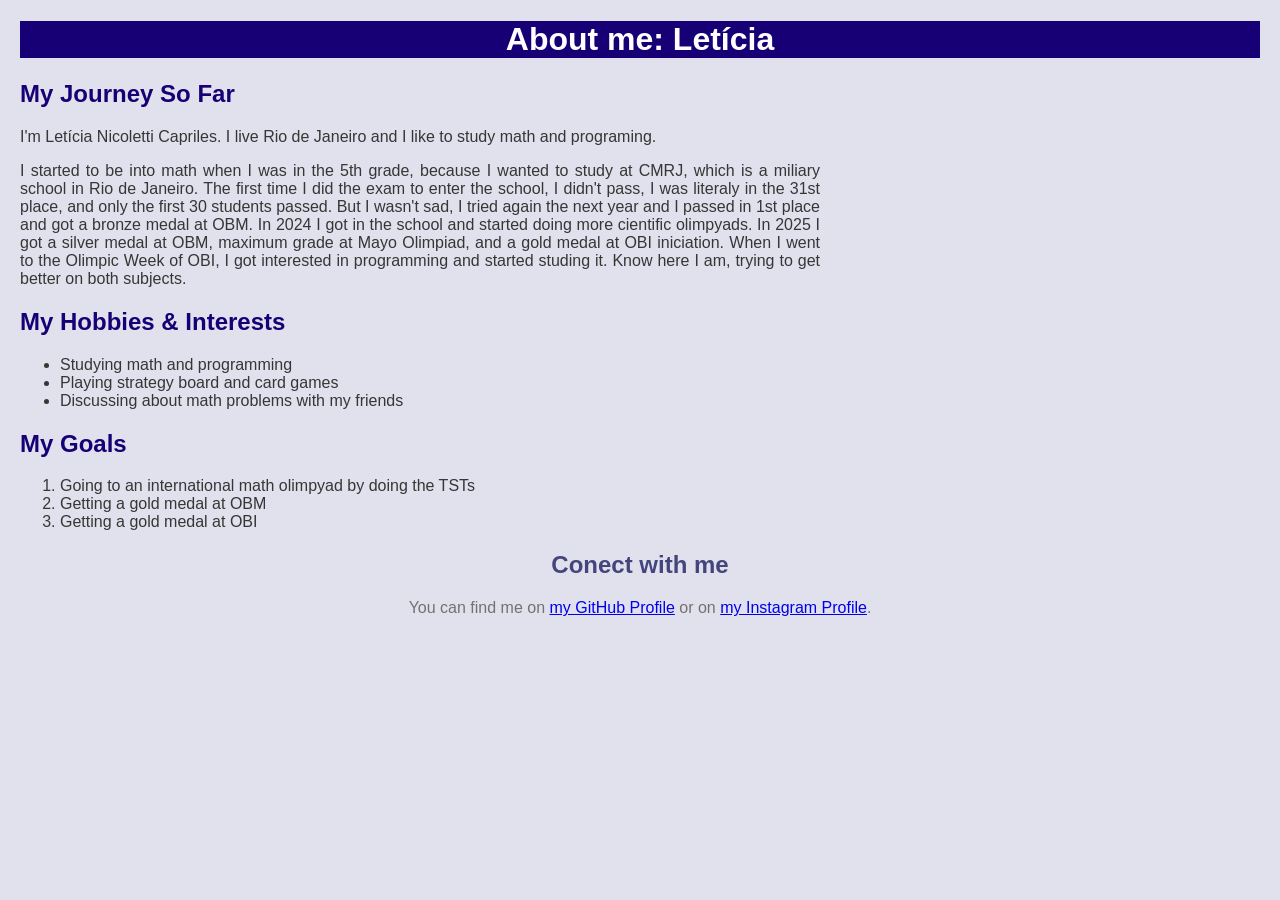
==== WebCourse/index.html @ 23c63da9 "Revise personal webpage content and links Updated the content of the personal webpage, including hob" ====
<!DOCTYPE html>
<html lang="eng">
 <head>
    <meta charset="UTF-8">
    <title>About Me- Letícia</title>
    <link rel="stylesheet" href="styles.css">
 </head>

 <body>

    <header>
    <h1>About me: Letícia</h1>
    </header>

    <section id="topico1">
    <h2>My Journey So Far</h2>
    <p>     I'm Letícia Nicoletti Capriles. I live Rio de Janeiro and I
         like to study math and programing. </p>
    <p>     I started to be into math when I was in the 5th grade, because
        I wanted to study at CMRJ, which is a miliary school in Rio de Janeiro.
        The first time I did the exam to enter the school, I didn't pass, I was
        literaly in the 31st place, and only the first 30 students passed.
        But I wasn't sad, I tried again the next year and I passed in 1st place and got a bronze medal at OBM.
        In 2024 I got in the school and started doing more cientific olimpyads.
        In 2025 I got a silver medal at OBM, maximum grade at Mayo Olimpiad, and a gold medal at OBI iniciation.
        When I went to the Olimpic Week of OBI, I got interested in programming
        and started studing it. Know here I am, trying to get better on both subjects. </p>
    </section>

    <section id="topico2">
    <h2>My Hobbies & Interests</h2>
    <ul>
        <li>Studying math and programming</li>
        <li>Playing strategy board and card games</li>
        <li>Discussing about math problems with my friends</li>
    </ul>
    </section>

    <section id="topico3">
    <h2>My Goals</h2>
    <ol>
        <li>Going to an international math olimpyad by doing the TSTs</li>
        <li>Getting a gold medal at OBM</li>
        <li>Getting a gold medal at OBI</li>
    </ol>
    </section>
    
    <footer>
    <h2>Conect with me</h2>
    <p>
        You can find me on <a href="https://github.com/LeticiaNic16" target="_blank">my GitHub Profile</a>
        or on <a href="https://www.instagram.com/raulrodrigocapriles?utm_source=qr&cplk=NmQzYWc5NzNvcWF3" target="_blank">my Instagram Profile</a>.
    </p>
    </footer>
 </body>
</html>
---- WebCourse/styles.css ----
body {
            font-family: Arial, sans-serif;
            margin: 20px;
            background-color:#E1E1ED;
        }

        header {
            color:white;
            background-color:#170075;
            font-family: 'Arial Black', sans-serif;
            text-align: center;
        }

        #topico1, #topico2, #topico3 {
            max-width: 800px;

        }

        #topico1 p, #topico2 ul, #topico3 ol {
            font-family: Arial, sans-serif;
            color:#363636;
            text-align: justify;
        }

        #topico1 h2, #topico2 h2, #topico3 h2 {
            color:#170075;
            font-family: 'Arial Black', sans-serif;
        }


        footer {
            text-align: center;

        }
        footer h2 {
            color:#45457d;
            font-family: 'Arial Black', sans-serif;
        }
        footer p {
            font-family: Arial, sans-serif;
            color:#727272;
        }
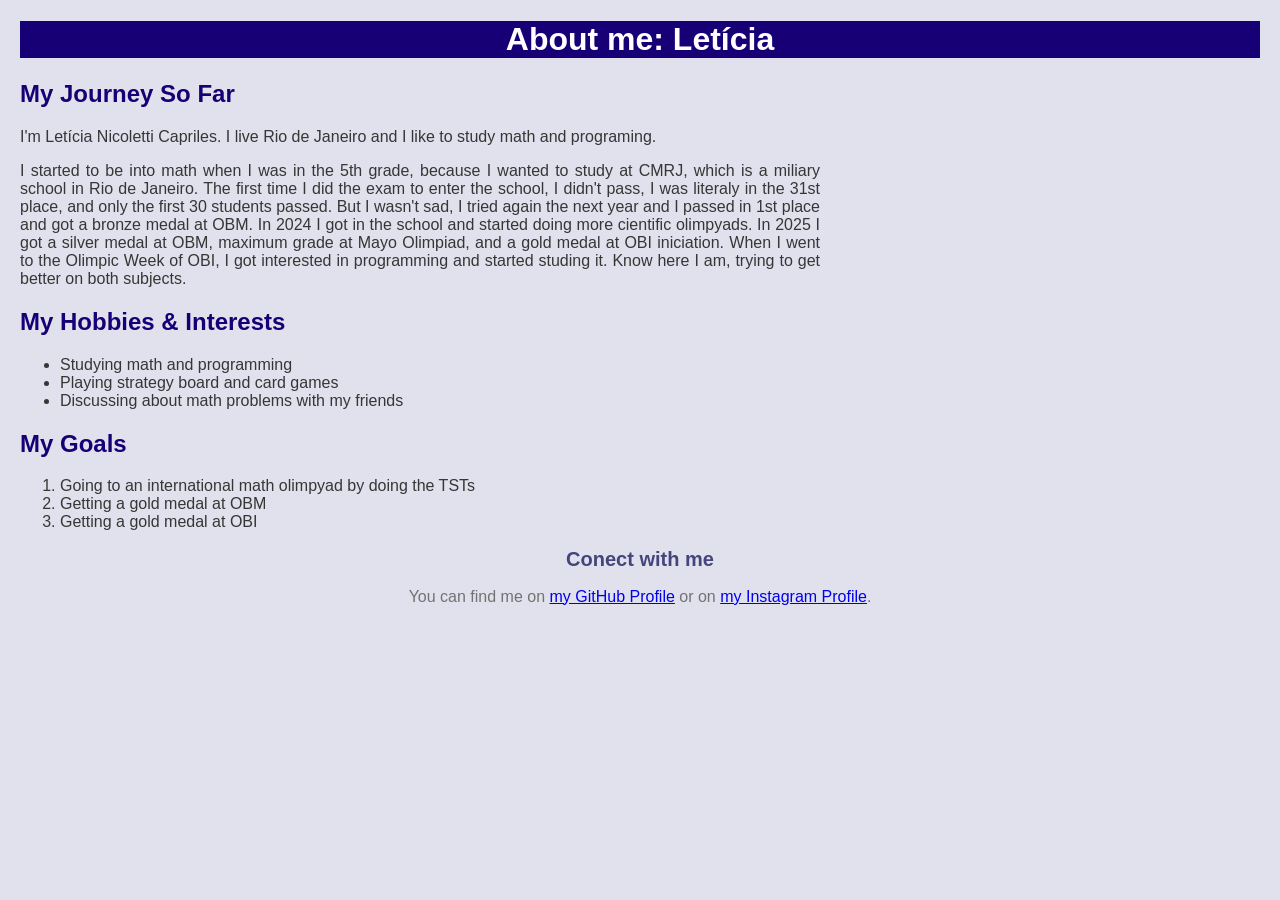
==== commit c816595c: "Update hobbies section and fix typos Highlighted hobbies in the list and corrected minor typos." ====
--- a/WebCourse/index.html
+++ b/WebCourse/index.html
@@ -30,9 +30,9 @@
     <section id="topico2">
     <h2>My Hobbies & Interests</h2>
     <ul>
-        <li>Studying math and programming</li>
+        <li class="hobby-highlighted">Studying math and programming</li>
         <li>Playing strategy board and card games</li>
-        <li>Discussing about math problems with my friends</li>
+        <li class="hobby-highlighted">Discussing about math problems with my friends</li>
     </ul>
     </section>
 
--- a/WebCourse/styles.css
+++ b/WebCourse/styles.css
@@ -2,6 +2,7 @@
             font-family: Arial, sans-serif;
             margin: 20px;
             background-color:#E1E1ED;
+            color:#363636;
         }
 
         header {
@@ -9,6 +10,7 @@
             background-color:#170075;
             font-family: 'Arial Black', sans-serif;
             text-align: center;
+            text-size: 24px;
         }
 
         #topico1, #topico2, #topico3 {
@@ -20,13 +22,14 @@
             font-family: Arial, sans-serif;
             color:#363636;
             text-align: justify;
+            font-size: 16px;
         }
 
         #topico1 h2, #topico2 h2, #topico3 h2 {
             color:#170075;
             font-family: 'Arial Black', sans-serif;
+            text-size:20px;
         }
-
 
         footer {
             text-align: center;
@@ -35,8 +38,10 @@
         footer h2 {
             color:#45457d;
             font-family: 'Arial Black', sans-serif;
+            font-size:20px;
         }
         footer p {
             font-family: Arial, sans-serif;
             color:#727272;
+            font-size:16px;
         }
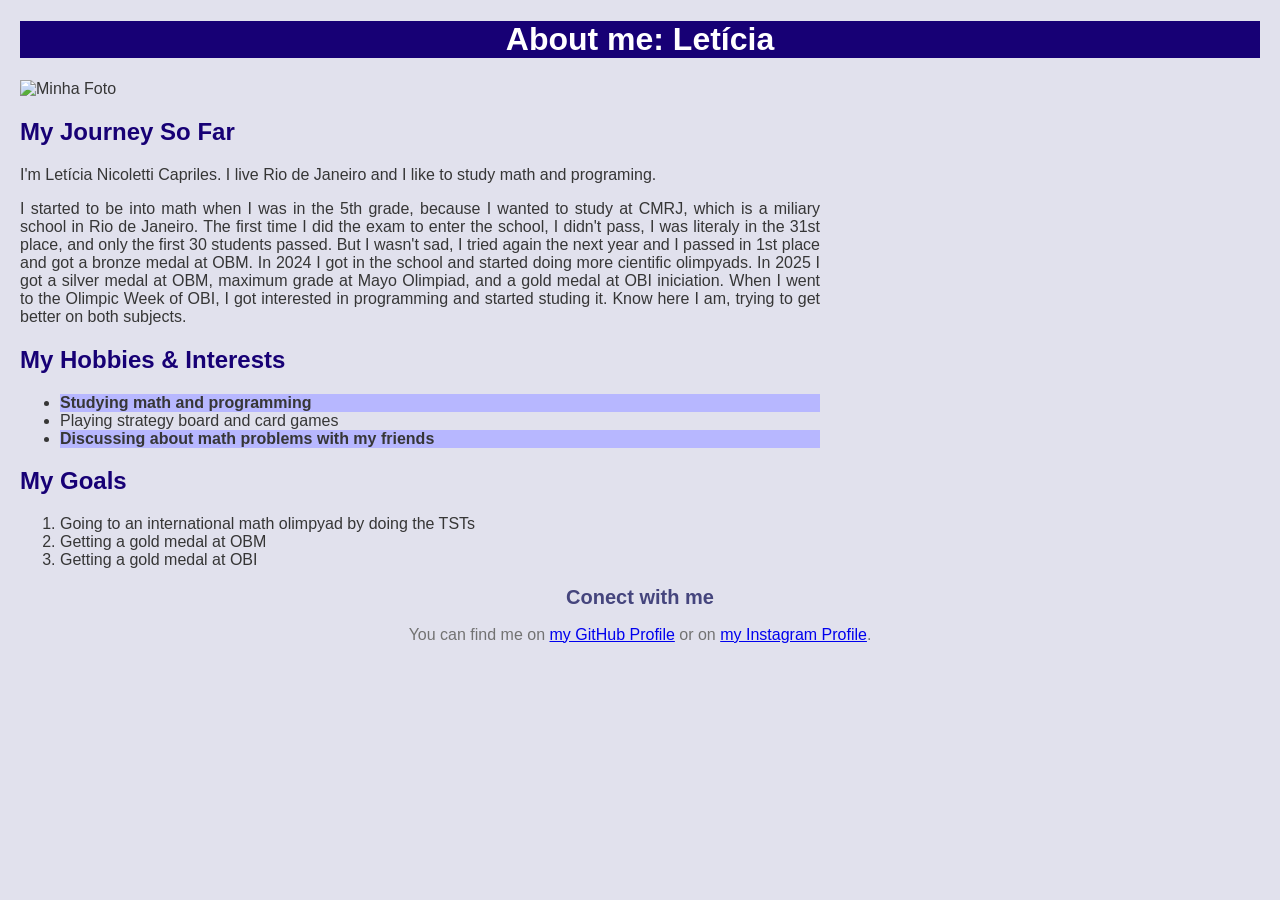
==== commit df14a1d3: "Add image element to index.html" ====
--- a/WebCourse/index.html
+++ b/WebCourse/index.html
@@ -11,7 +11,7 @@
     <header>
     <h1>About me: Letícia</h1>
     </header>
-
+    <image href="https://drive.google.com/file/d/1NUlN32DGMDxpfpJAEA7V5Pdvca8Z12d-/view?usp=sharing" alt="Minha Foto">
     <section id="topico1">
     <h2>My Journey So Far</h2>
     <p>     I'm Letícia Nicoletti Capriles. I live Rio de Janeiro and I
--- a/WebCourse/styles.css
+++ b/WebCourse/styles.css
@@ -31,6 +31,11 @@
             text-size:20px;
         }
 
+        .hobby-highlighted {
+            background-color:#B7B7FF;
+            font-weight:bold;
+        }
+
         footer {
             text-align: center;
 
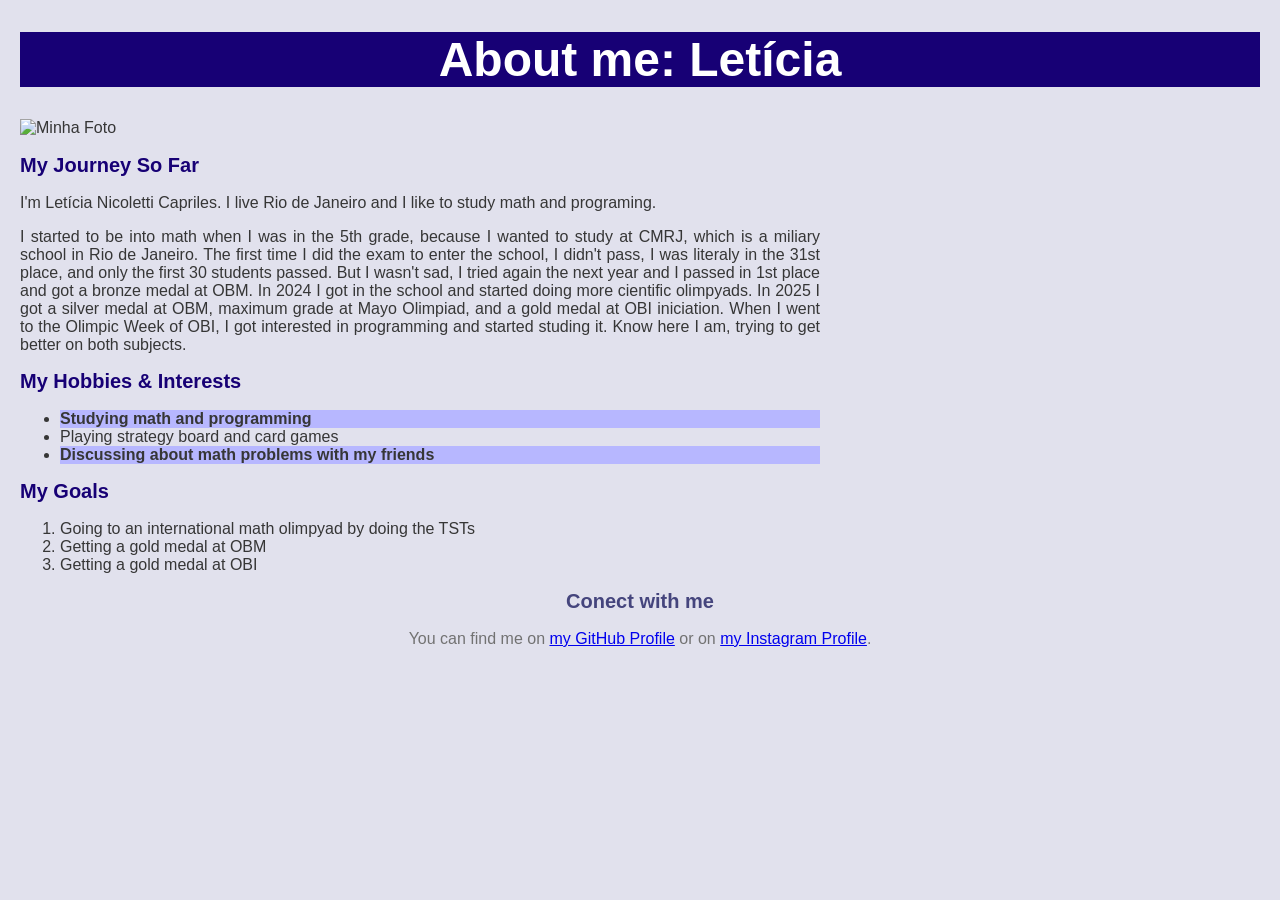
==== commit 25955d1f: "Fix image source and typos in index.html Updated image source in the HTML file and corrected minor t" ====
--- a/WebCourse/index.html
+++ b/WebCourse/index.html
@@ -11,7 +11,7 @@
     <header>
     <h1>About me: Letícia</h1>
     </header>
-    <image href="https://drive.google.com/file/d/1NUlN32DGMDxpfpJAEA7V5Pdvca8Z12d-/view?usp=sharing" alt="Minha Foto">
+    <image scr="21732.jpg" alt="Minha Foto">
     <section id="topico1">
     <h2>My Journey So Far</h2>
     <p>     I'm Letícia Nicoletti Capriles. I live Rio de Janeiro and I
@@ -48,8 +48,8 @@
     <footer>
     <h2>Conect with me</h2>
     <p>
-        You can find me on <a href="https://github.com/LeticiaNic16" target="_blank">my GitHub Profile</a>
-        or on <a href="https://www.instagram.com/raulrodrigocapriles?utm_source=qr&cplk=NmQzYWc5NzNvcWF3" target="_blank">my Instagram Profile</a>.
+        You can find me on <a href="https://github.com/LeticiaNic16" target="_blank" rel="noopener">my GitHub Profile</a>
+        or on <a href="https://www.instagram.com/raulrodrigocapriles?utm_source=qr&cplk=NmQzYWc5NzNvcWF3" target="_blank" rel="noopener">my Instagram Profile</a>.
     </p>
     </footer>
  </body>
--- a/WebCourse/styles.css
+++ b/WebCourse/styles.css
@@ -10,7 +10,13 @@
             background-color:#170075;
             font-family: 'Arial Black', sans-serif;
             text-align: center;
-            text-size: 24px;
+            font-size: 24px;
+        }
+
+        img {
+            width:100%;
+            max-width:175px;
+            height:auto;
         }
 
         #topico1, #topico2, #topico3 {
@@ -28,7 +34,7 @@
         #topico1 h2, #topico2 h2, #topico3 h2 {
             color:#170075;
             font-family: 'Arial Black', sans-serif;
-            text-size:20px;
+            font-size:20px;
         }
 
         .hobby-highlighted {
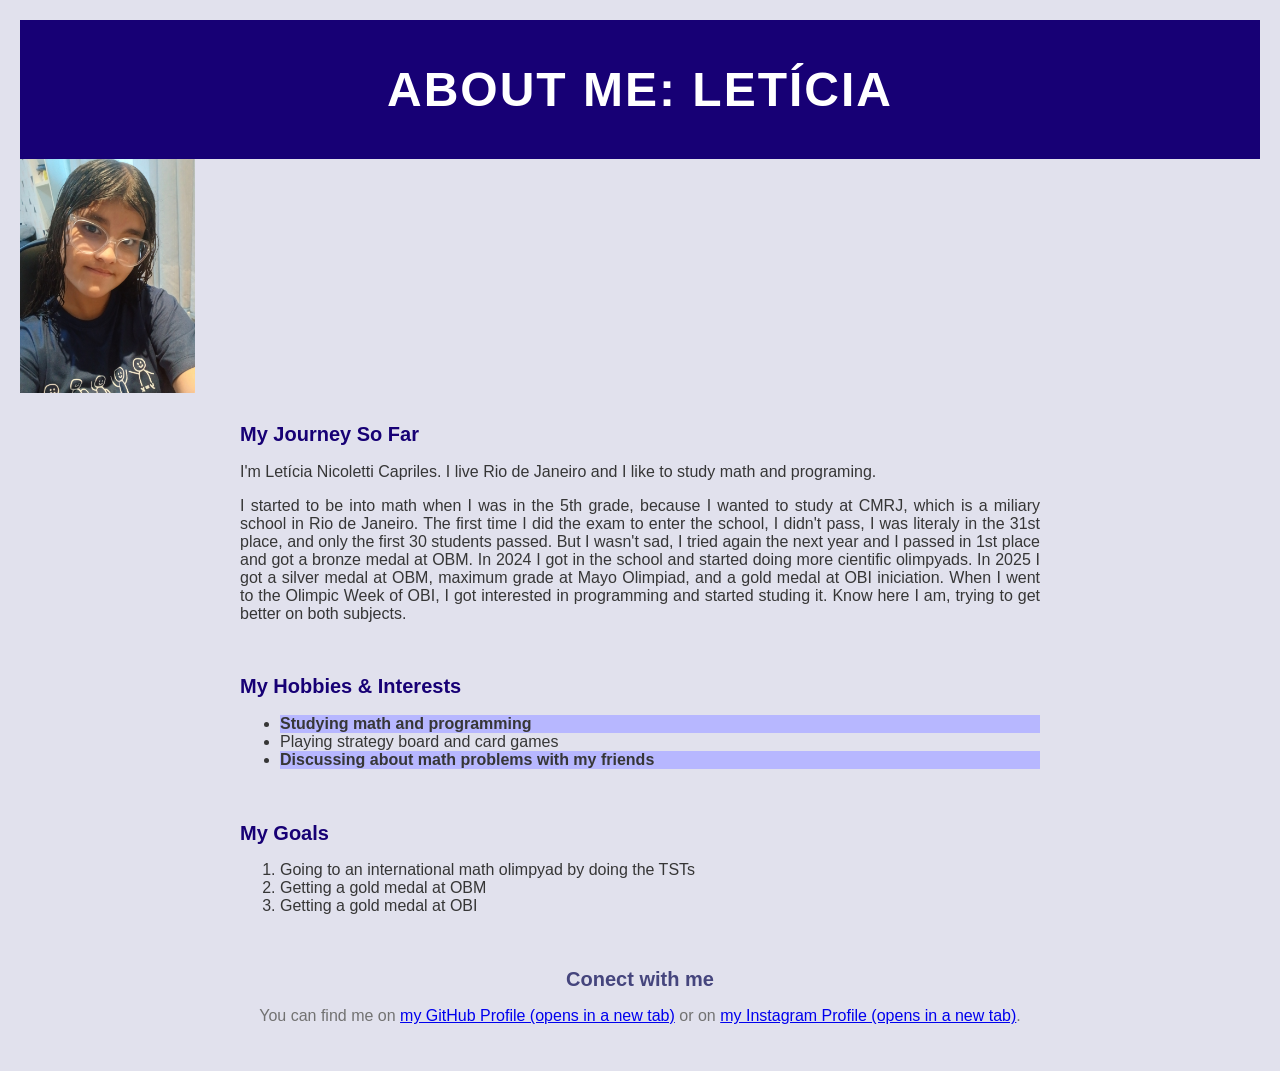
==== commit d994bed7: "Fix HTML formatting and update content" ====
--- a/WebCourse/index.html
+++ b/WebCourse/index.html
@@ -9,9 +9,11 @@
  <body>
 
     <header>
-    <h1>About me: Letícia</h1>
+    <h1 id="main-title">About me: Letícia</h1>
     </header>
-    <image scr="21732.jpg" alt="Minha Foto">
+  
+    <main>
+    <img src="21732.jpg" alt="Minha Foto">
     <section id="topico1">
     <h2>My Journey So Far</h2>
     <p>     I'm Letícia Nicoletti Capriles. I live Rio de Janeiro and I
@@ -44,12 +46,13 @@
         <li>Getting a gold medal at OBI</li>
     </ol>
     </section>
-    
+    </main>
+     
     <footer>
     <h2>Conect with me</h2>
     <p>
-        You can find me on <a href="https://github.com/LeticiaNic16" target="_blank" rel="noopener">my GitHub Profile</a>
-        or on <a href="https://www.instagram.com/raulrodrigocapriles?utm_source=qr&cplk=NmQzYWc5NzNvcWF3" target="_blank" rel="noopener">my Instagram Profile</a>.
+        You can find me on <a href="https://github.com/LeticiaNic16" target="_blank" rel="noopener">my GitHub Profile (opens in a new tab)</a>
+        or on <a href="https://www.instagram.com/raulrodrigocapriles?utm_source=qr&cplk=NmQzYWc5NzNvcWF3" target="_blank" rel="noopener">my Instagram Profile (opens in a new tab)</a>.
     </p>
     </footer>
  </body>
--- a/WebCourse/styles.css
+++ b/WebCourse/styles.css
@@ -11,48 +11,55 @@
             font-family: 'Arial Black', sans-serif;
             text-align: center;
             font-size: 24px;
+            padding: 10px;
+        }
+
+        #main-title {
+            text-transform: uppercase;
+            letter-spacing: 2px;
         }
 
         img {
-            width:100%;
-            max-width:175px;
-            height:auto;
+            width: 100%;
+            max-width: 175px;
+            height: auto;
         }
 
         #topico1, #topico2, #topico3 {
             max-width: 800px;
-
+            margin: 0 auto;
+            padding: 10px;
         }
 
         #topico1 p, #topico2 ul, #topico3 ol {
             font-family: Arial, sans-serif;
-            color:#363636;
+            color: #363636;
             text-align: justify;
             font-size: 16px;
         }
 
         #topico1 h2, #topico2 h2, #topico3 h2 {
-            color:#170075;
+            color: #170075;
             font-family: 'Arial Black', sans-serif;
-            font-size:20px;
+            font-size: 20px;
         }
 
         .hobby-highlighted {
-            background-color:#B7B7FF;
-            font-weight:bold;
+            background-color: #B7B7FF;
+            font-weight: bold;
         }
 
         footer {
             text-align: center;
-
+            padding:10px;
         }
         footer h2 {
-            color:#45457d;
-            font-family: 'Arial Black', sans-serif;
-            font-size:20px;
+            color: #45457d;
+            font-family:'Arial Black', sans-serif;
+            font-size: 20px;
         }
         footer p {
             font-family: Arial, sans-serif;
             color:#727272;
-            font-size:16px;
+            font-size: 16px;
         }
